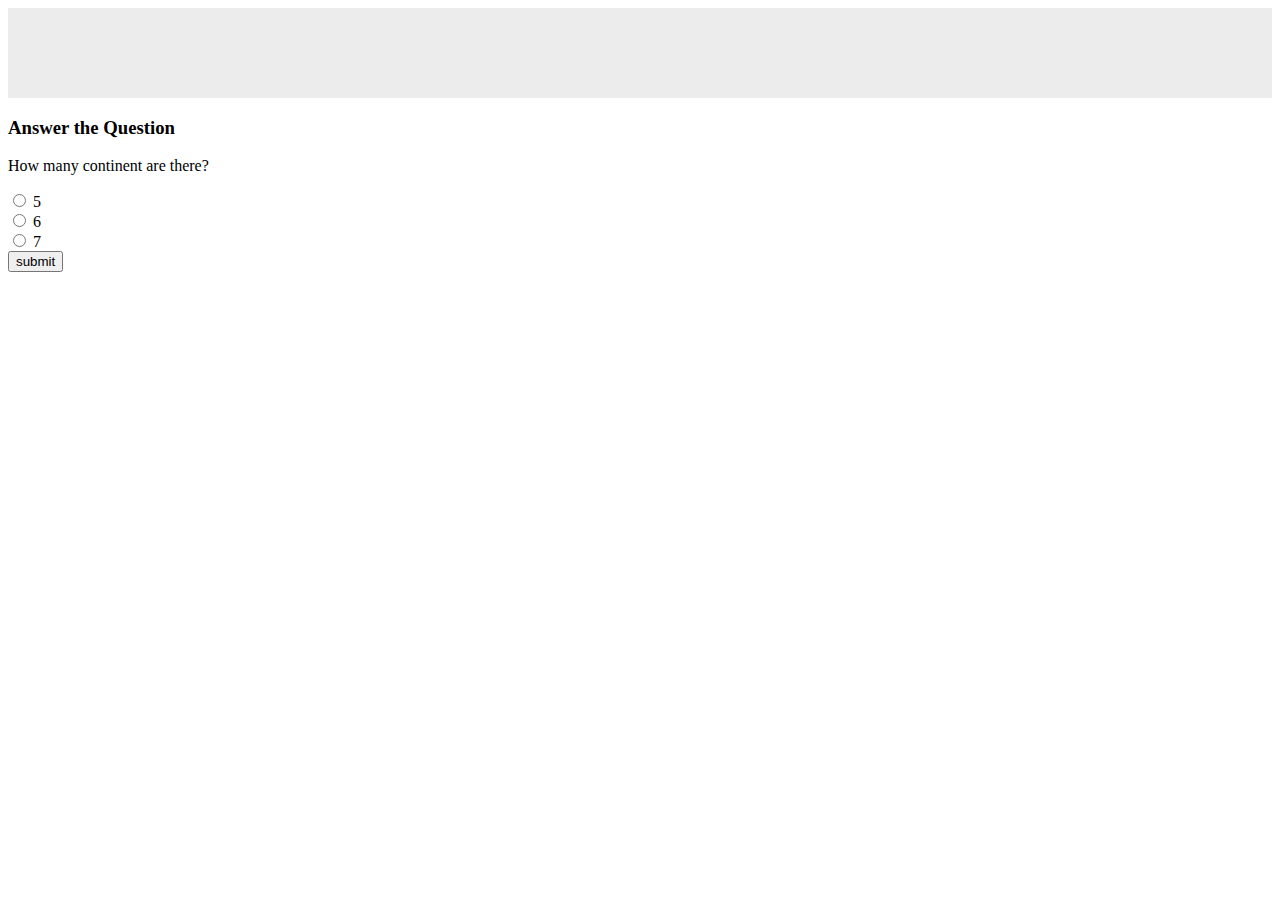
==== index.html @ 05ca5938 "initial commit" ====
<!DOCTYPE html>
<html lang="en">

<head>
    <meta charset="UTF-8">
    <meta name="viewport" content="width=device-width, initial-scale=1.0">
    <meta http-equiv="X-UA-Compatible" content="ie=edge">
    <title>Answer the Question</title>

    <!-- style -->

    <link rel="stylesheet" href="https://stackpath.bootstrapcdn.com/bootstrap/4.1.3/css/bootstrap.min.css" integrity="sha384-MCw98/SFnGE8fJT3GXwEOngsV7Zt27NXFoaoApmYm81iuXoPkFOJwJ8ERdknLPMO" crossorigin="anonymous">
    <link rel="stylesheet" href="style.css">
</head>

<body>
    <div class="container-fluid">
        <div class="row justify-content-center">
            <!-- <h3>Answer The Question</h3> -->
        </div>
    </div>

    <div class="container">
        <div class="row mt-5">
            <h3>Answer the Question</h3>
        </div>
    </div>

    <div class="card col-5 h-50 mt-5">
        <div class="card-body">
            <div class="col-12 text-center">
                <div class="col-12 mt-5">
                    <p>How many continent are there?</p>
                    <div class="col">
                        <form>
                            <div class="form-check">
                                <input class="form-check-input" type="radio" value="5" name="continent">
                                <label class="form-check-label" for="5"> 5</label>
                            </div>
                            <div class="form-check">
                                <input class="form-check-input" type="radio" value="5" name="continent">
                                <label class="form-check-label" for="6">6</label>
                            </div>
                            <div class="form-check">
                                <input class="form-check-input" type="radio" value="5" name="continent">
                                <label class="form-check-label" for="7">7</label>
                            </div>
                            <input type="submit" onclick="selected()" value="submit">
                        </form>

                    </div>
                </div>
            </div>
        </div>
    </div>


    <!-- script -->
    <script src="main.js"></script>
    <!-- <script src="https://code.jquery.com/jquery-3.3.1.slim.min.js" integrity="sha384-q8i/X+965DzO0rT7abK41JStQIAqVgRVzpbzo5smXKp4YfRvH+8abtTE1Pi6jizo" crossorigin="anonymous"></script>
    <script src="https://cdnjs.cloudflare.com/ajax/libs/popper.js/1.14.3/umd/popper.min.js" integrity="sha384-ZMP7rVo3mIykV+2+9J3UJ46jBk0WLaUAdn689aCwoqbBJiSnjAK/l8WvCWPIPm49" crossorigin="anonymous"></script>
    <script src="https://stackpath.bootstrapcdn.com/bootstrap/4.1.3/js/bootstrap.min.js" integrity="sha384-ChfqqxuZUCnJSK3+MXmPNIyE6ZbWh2IMqE241rYiqJxyMiZ6OW/JmZQ5stwEULTy" crossorigin="anonymous"></script> -->
</body>

</html>
---- style.css ----
body,
html {
    height: 100%;
}

.container-fluid {
    height: 10vh;
    background-color: rgb(236, 236, 236);
}

.row .card {
    height: 50vh;
}
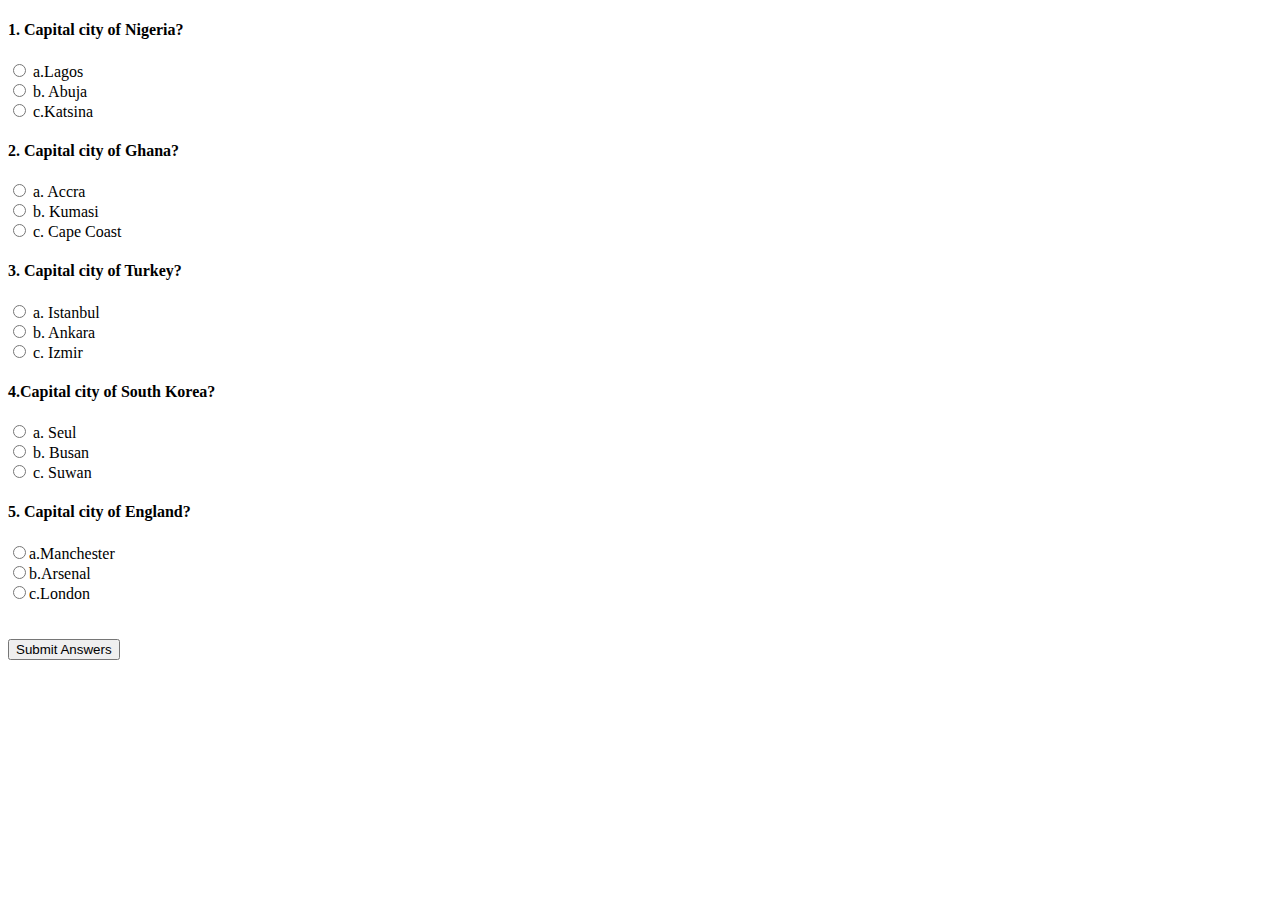
==== commit 71eccdd3: "added 4 more question to the js test" ====
--- a/index.html
+++ b/index.html
@@ -8,58 +8,43 @@
     <title>Answer the Question</title>
 
     <!-- style -->
-
-    <link rel="stylesheet" href="https://stackpath.bootstrapcdn.com/bootstrap/4.1.3/css/bootstrap.min.css" integrity="sha384-MCw98/SFnGE8fJT3GXwEOngsV7Zt27NXFoaoApmYm81iuXoPkFOJwJ8ERdknLPMO" crossorigin="anonymous">
-    <link rel="stylesheet" href="style.css">
 </head>
 
 <body>
-    <div class="container-fluid">
-        <div class="row justify-content-center">
-            <!-- <h3>Answer The Question</h3> -->
-        </div>
-    </div>
+    <section>
+        <form name="quiz">
+            <h4>1. Capital city of Nigeria?</h4>
+            <input type="radio" name="question1" value="a" id="q1a"> a.Lagos <br>
+            <input type="radio" name="question1" value="b" id="q1b"> b. Abuja<br>
+            <input type="radio" name="question1" value="c" id="q1c"> c.Katsina <br>
 
-    <div class="container">
-        <div class="row mt-5">
-            <h3>Answer the Question</h3>
-        </div>
-    </div>
+            <h4>2. Capital city of Ghana?</h4>
+            <input type="radio" name="question2" value="a" id="q2a"> a. Accra <br>
+            <input type="radio" name="question2" value="b" id="q2b"> b. Kumasi<br>
+            <input type="radio" name="question2" value="c" id="q2c"> c. Cape Coast<br>
 
-    <div class="card col-5 h-50 mt-5">
-        <div class="card-body">
-            <div class="col-12 text-center">
-                <div class="col-12 mt-5">
-                    <p>How many continent are there?</p>
-                    <div class="col">
-                        <form>
-                            <div class="form-check">
-                                <input class="form-check-input" type="radio" value="5" name="continent">
-                                <label class="form-check-label" for="5"> 5</label>
-                            </div>
-                            <div class="form-check">
-                                <input class="form-check-input" type="radio" value="5" name="continent">
-                                <label class="form-check-label" for="6">6</label>
-                            </div>
-                            <div class="form-check">
-                                <input class="form-check-input" type="radio" value="5" name="continent">
-                                <label class="form-check-label" for="7">7</label>
-                            </div>
-                            <input type="submit" onclick="selected()" value="submit">
-                        </form>
+            <h4>3. Capital city of Turkey?</h4>
+            <input type="radio" name="question3" value="a" id="q3a"> a. Istanbul<br>
+            <input type="radio" name="question3" value="b" id="q3b"> b. Ankara <br>
+            <input type="radio" name="question3" value="c" id="q3c"> c. Izmir<br>
 
-                    </div>
-                </div>
-            </div>
-        </div>
-    </div>
+            <h4>4.Capital city of South Korea?</h4>
+            <input type="radio" name="question4" value="a" id="q4a"> a. Seul<br>
+            <input type="radio" name="question4" value="b" id="q4b"> b. Busan<br>
+            <input type="radio" name="question4" value="c" id="q4c"> c. Suwan<br>
 
 
+            <h4>5. Capital city of England?</h4>
+            <input type="radio" name="question5" value="a" id="q5a">a.Manchester <br>
+            <input type="radio" name="question5" value="b" id="q5b">b.Arsenal<br>
+            <input type="radio" name="question5" value="c" id="q5c">c.London<br>
+            <br><br>
+            <input type="submit" onclick="quizSubmit()" value="Submit Answers">
+        </form>
+    </section>
     <!-- script -->
     <script src="main.js"></script>
-    <!-- <script src="https://code.jquery.com/jquery-3.3.1.slim.min.js" integrity="sha384-q8i/X+965DzO0rT7abK41JStQIAqVgRVzpbzo5smXKp4YfRvH+8abtTE1Pi6jizo" crossorigin="anonymous"></script>
-    <script src="https://cdnjs.cloudflare.com/ajax/libs/popper.js/1.14.3/umd/popper.min.js" integrity="sha384-ZMP7rVo3mIykV+2+9J3UJ46jBk0WLaUAdn689aCwoqbBJiSnjAK/l8WvCWPIPm49" crossorigin="anonymous"></script>
-    <script src="https://stackpath.bootstrapcdn.com/bootstrap/4.1.3/js/bootstrap.min.js" integrity="sha384-ChfqqxuZUCnJSK3+MXmPNIyE6ZbWh2IMqE241rYiqJxyMiZ6OW/JmZQ5stwEULTy" crossorigin="anonymous"></script> -->
+
 </body>
 
 </html>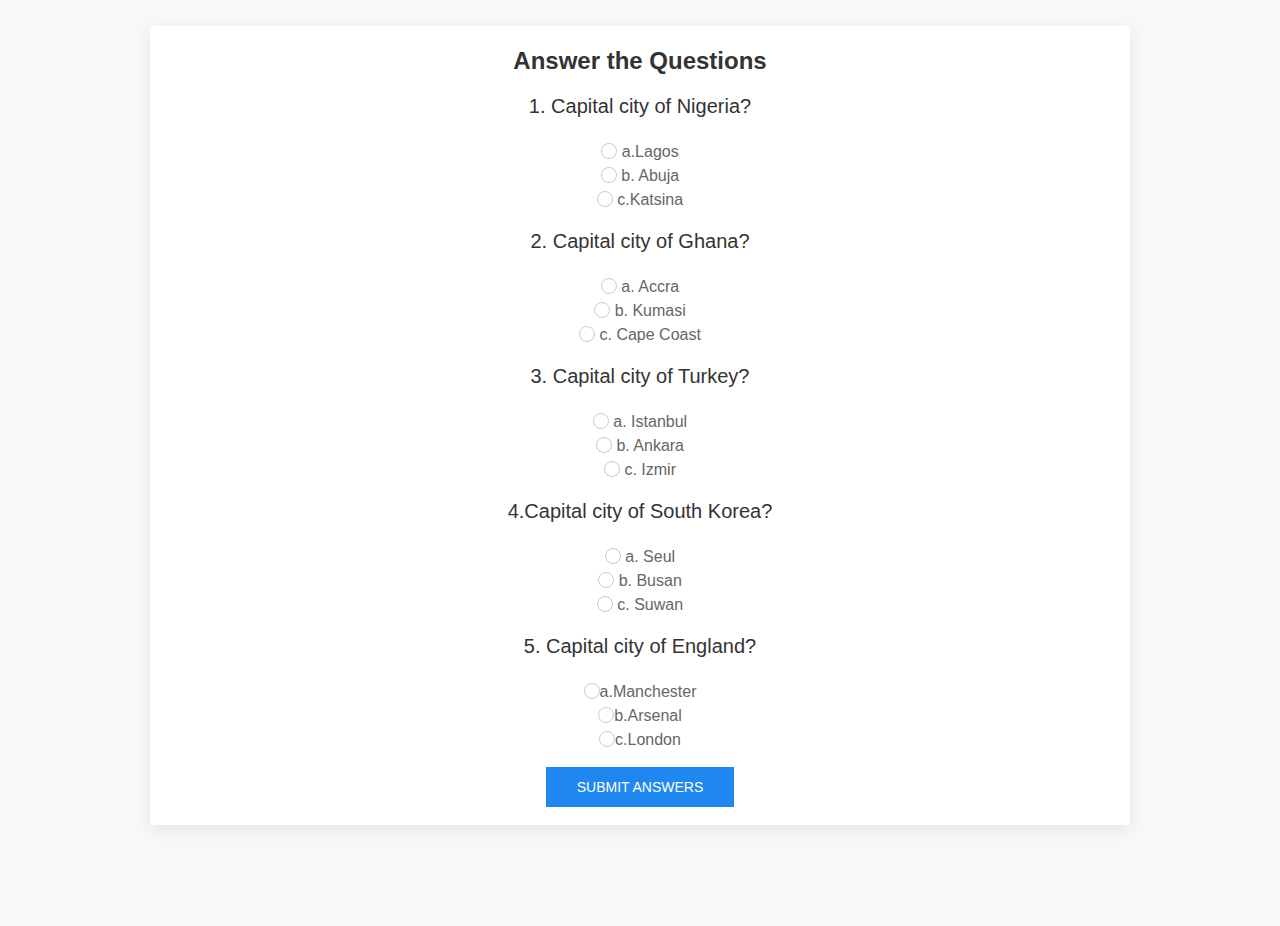
==== commit e048e3c6: "ui fixed" ====
--- a/index.html
+++ b/index.html
@@ -8,43 +8,56 @@
     <title>Answer the Question</title>
 
     <!-- style -->
+    <link rel="stylesheet" href="css/style.css">
+    <link rel="stylesheet" href="css/uikit.min.css" />
+
 </head>
 
 <body>
-    <section>
-        <form name="quiz">
-            <h4>1. Capital city of Nigeria?</h4>
-            <input type="radio" name="question1" value="a" id="q1a"> a.Lagos <br>
-            <input type="radio" name="question1" value="b" id="q1b"> b. Abuja<br>
-            <input type="radio" name="question1" value="c" id="q1c"> c.Katsina <br>
 
-            <h4>2. Capital city of Ghana?</h4>
-            <input type="radio" name="question2" value="a" id="q2a"> a. Accra <br>
-            <input type="radio" name="question2" value="b" id="q2b"> b. Kumasi<br>
-            <input type="radio" name="question2" value="c" id="q2c"> c. Cape Coast<br>
+    <div class="uk-container uk-container-small uk-box-shadow-medium">
+        <form class="uk-grid-small uk-flex uk-flex-center uk-text-center" name="quiz" uk-grid>
+            <h3 class="uk-text-bold">Answer the Questions</h3>
+            <div class="uk-width-1-1">
+                <h4>1. Capital city of Nigeria?</h4>
+                <input class="uk-radio" type="radio" name="question1" value="a" id="q1a"> a.Lagos <br>
+                <input class="uk-radio" type="radio" name="question1" value="b" id="q1b"> b. Abuja<br>
+                <input class="uk-radio" type="radio" name="question1" value="c" id="q1c"> c.Katsina <br>
+            </div>
+            <div class="uk-width-1-1">
+                <h4>2. Capital city of Ghana?</h4>
+                <input class="uk-radio" type="radio" name="question2" value="a" id="q2a"> a. Accra <br>
+                <input class="uk-radio" type="radio" name="question2" value="b" id="q2b"> b. Kumasi<br>
+                <input class="uk-radio" type="radio" name="question2" value="c" id="q2c"> c. Cape Coast<br>
+            </div>
+            <div class="uk-width-1-1">
+                <h4>3. Capital city of Turkey?</h4>
+                <input class="uk-radio" type="radio" name="question3" value="a" id="q3a"> a. Istanbul<br>
+                <input class="uk-radio" type="radio" name="question3" value="b" id="q3b"> b. Ankara <br>
+                <input class="uk-radio" type="radio" name="question3" value="c" id="q3c"> c. Izmir<br>
+            </div>
+            <div class="uk-width-1-1">
+                <h4>4.Capital city of South Korea?</h4>
+                <input class="uk-radio" type="radio" name="question4" value="a" id="q4a"> a. Seul<br>
+                <input class="uk-radio" type="radio" name="question4" value="b" id="q4b"> b. Busan<br>
+                <input class="uk-radio" type="radio" name="question4" value="c" id="q4c"> c. Suwan<br>
+            </div>
+            <div class="uk-width-1-1">
+                <h4>5. Capital city of England?</h4>
+                <input class="uk-radio" type="radio" name="question5" value="a" id="q5a">a.Manchester <br>
+                <input class="uk-radio" type="radio" name="question5" value="b" id="q5b">b.Arsenal<br>
+                <input class="uk-radio" type="radio" name="question5" value="c" id="q5c">c.London<br>
+            </div>
+            <div class="uk-witdh-1-1">
+                <input class="uk-button uk-button-primary" type="submit" onclick="quizSubmit()" value="Submit Answers">
+            </div>
+        </form>
+    </div>
+    <!-- script -->
 
-            <h4>3. Capital city of Turkey?</h4>
-            <input type="radio" name="question3" value="a" id="q3a"> a. Istanbul<br>
-            <input type="radio" name="question3" value="b" id="q3b"> b. Ankara <br>
-            <input type="radio" name="question3" value="c" id="q3c"> c. Izmir<br>
-
-            <h4>4.Capital city of South Korea?</h4>
-            <input type="radio" name="question4" value="a" id="q4a"> a. Seul<br>
-            <input type="radio" name="question4" value="b" id="q4b"> b. Busan<br>
-            <input type="radio" name="question4" value="c" id="q4c"> c. Suwan<br>
-
-
-            <h4>5. Capital city of England?</h4>
-            <input type="radio" name="question5" value="a" id="q5a">a.Manchester <br>
-            <input type="radio" name="question5" value="b" id="q5b">b.Arsenal<br>
-            <input type="radio" name="question5" value="c" id="q5c">c.London<br>
-            <br><br>
-            <input type="submit" onclick="quizSubmit()" value="Submit Answers">
-        </form>
-    </section>
-    <!-- script -->
-    <script src="main.js"></script>
-
+    <script src="js/main.js"></script>
+    <script src="js/uikit.min.js"></script>
+    <script src="js/uikit-icons.min.js"></script>
 </body>
 
 </html>--- a/css/style.css
+++ b/css/style.css
@@ -0,0 +1,25 @@
+* {
+    margin: 0;
+    padding: 0;
+}
+
+body,
+html {
+    background-color: #f8f8f8 !important;
+    /* background-color: #ecebeb; */
+    /* background-color: rgb(231, 227, 227); */
+    height: 100%;
+}
+
+.uk-container-small {
+    background-color: #FFF;
+}
+
+.uk-container.uk-container-small {
+    margin-top: 2%;
+}
+
+form.uk-grid-small {
+    padding-top: 2%;
+    padding-bottom: 2%;
+}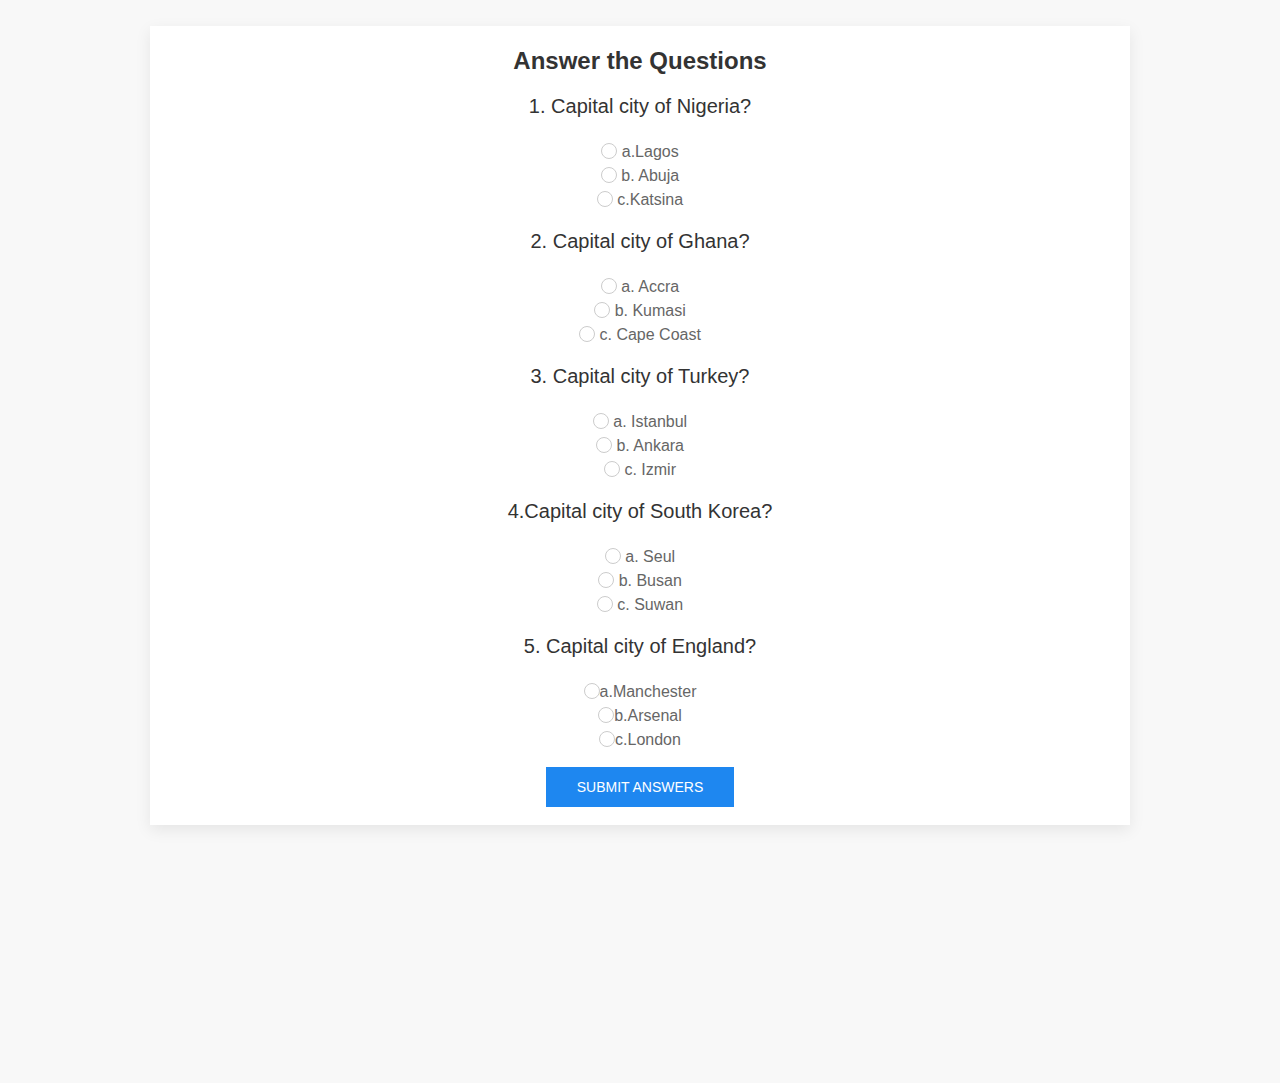
==== commit 821e8001: "result page" ====
--- a/index.html
+++ b/index.html
@@ -16,48 +16,82 @@
 <body>
 
     <div class="uk-container uk-container-small uk-box-shadow-medium">
-        <form class="uk-grid-small uk-flex uk-flex-center uk-text-center" name="quiz" uk-grid>
+        <form class="uk-grid-small uk-flex uk-flex-center uk-text-center" method="GET" action="" name="quiz" uk-grid>
             <h3 class="uk-text-bold">Answer the Questions</h3>
             <div class="uk-width-1-1">
                 <h4>1. Capital city of Nigeria?</h4>
-                <input class="uk-radio" type="radio" name="question1" value="a" id="q1a"> a.Lagos <br>
-                <input class="uk-radio" type="radio" name="question1" value="b" id="q1b"> b. Abuja<br>
-                <input class="uk-radio" type="radio" name="question1" value="c" id="q1c"> c.Katsina <br>
+                <input class="uk-radio" class="choice" type="radio" name="question1" value="a" id="q1a"> a.Lagos <br>
+                <input class="uk-radio" class="choice" type="radio" name="question1" value="b" id="q1b"> b. Abuja<br>
+                <input class="uk-radio" class="choice" type="radio" name="question1" value="c" id="q1c"> c.Katsina <br>
             </div>
             <div class="uk-width-1-1">
                 <h4>2. Capital city of Ghana?</h4>
-                <input class="uk-radio" type="radio" name="question2" value="a" id="q2a"> a. Accra <br>
-                <input class="uk-radio" type="radio" name="question2" value="b" id="q2b"> b. Kumasi<br>
-                <input class="uk-radio" type="radio" name="question2" value="c" id="q2c"> c. Cape Coast<br>
+                <input class="uk-radio" class="choice" type="radio" name="question2" value="a" id="q2a"> a. Accra <br>
+                <input class="uk-radio" class="choice" type="radio" name="question2" value="b" id="q2b"> b. Kumasi<br>
+                <input class="uk-radio" class="choice" type="radio" name="question2" value="c" id="q2c"> c. Cape Coast<br>
             </div>
             <div class="uk-width-1-1">
                 <h4>3. Capital city of Turkey?</h4>
-                <input class="uk-radio" type="radio" name="question3" value="a" id="q3a"> a. Istanbul<br>
-                <input class="uk-radio" type="radio" name="question3" value="b" id="q3b"> b. Ankara <br>
-                <input class="uk-radio" type="radio" name="question3" value="c" id="q3c"> c. Izmir<br>
+                <input class="uk-radio" class="choice" type="radio" name="question3" value="a" id="q3a"> a. Istanbul<br>
+                <input class="uk-radio" class="choice" type="radio" name="question3" value="b" id="q3b"> b. Ankara <br>
+                <input class="uk-radio" class="choice" type="radio" name="question3" value="c" id="q3c"> c. Izmir<br>
             </div>
             <div class="uk-width-1-1">
                 <h4>4.Capital city of South Korea?</h4>
-                <input class="uk-radio" type="radio" name="question4" value="a" id="q4a"> a. Seul<br>
-                <input class="uk-radio" type="radio" name="question4" value="b" id="q4b"> b. Busan<br>
-                <input class="uk-radio" type="radio" name="question4" value="c" id="q4c"> c. Suwan<br>
+                <input class="uk-radio" class="choice" type="radio" name="question4" value="a" id="q4a"> a. Seul<br>
+                <input class="uk-radio" class="choice" type="radio" name="question4" value="b" id="q4b"> b. Busan<br>
+                <input class="uk-radio" class="choice" type="radio" name="question4" value="c" id="q4c"> c. Suwan<br>
             </div>
             <div class="uk-width-1-1">
                 <h4>5. Capital city of England?</h4>
-                <input class="uk-radio" type="radio" name="question5" value="a" id="q5a">a.Manchester <br>
-                <input class="uk-radio" type="radio" name="question5" value="b" id="q5b">b.Arsenal<br>
-                <input class="uk-radio" type="radio" name="question5" value="c" id="q5c">c.London<br>
+                <input class="uk-radio" class="choice" type="radio" name="question5" value="a" id="q5a">a.Manchester <br>
+                <input class="uk-radio" class="choice" type="radio" name="question5" value="b" id="q5b">b.Arsenal<br>
+                <input class="uk-radio" class="choice" type="radio" name="question5" value="c" id="q5c">c.London<br>
             </div>
             <div class="uk-witdh-1-1">
-                <input class="uk-button uk-button-primary" type="submit" onclick="quizSubmit()" value="Submit Answers">
+                <input class="uk-button uk-button-primary" onclick="quizSubmit()" id="submit" type="button" value="Submit Answers">
             </div>
         </form>
     </div>
+
+    <div id="report" class="uk-container uk-container-small uk-box-shadow-large">
+        <form class="uk-form-horizontal uk-grid-small" uk-grid>
+            <div class="uk-margin uk-width-2-3">
+                <label class="uk-form-label" for="form-horizontal-text">Correct</label>
+                <div class="uk-form-controls">
+                    <input class="uk-input" id="correct" type="hidden">
+                </div>
+            </div>
+
+            <div class="uk-margin uk-width-2-3">
+                <label class="uk-form-label" for="form-horizontal-select">Wrong</label>
+                <div class="uk-form-controls">
+                    <input class="uk-input" id="wrong" type="hidden">
+                </div>
+            </div>
+
+            <div class="uk-margin uk-width-2-3">
+                <label class="uk-form-label" for="form-horizontal-select">Not Attempted</label>
+                <div class="uk-form-controls">
+                    <input class="uk-input" id="empty" type="hidden">
+                </div>
+            </div>
+            <div class="uk-margin uk-witdh-1-1 ">
+                <a href="index.html"><input class="uk-button uk-button-primary " id="testAgain " type="button " value="Take the Test Again "></a>
+            </div>
+        </form>
+    </div>
+    <!-- <div id="report ">
+        <p id="correct "></p>
+        <p id="wrong "></p>
+        <p id="empty "></p>
+    </div> -->
     <!-- script -->
 
-    <script src="js/main.js"></script>
-    <script src="js/uikit.min.js"></script>
-    <script src="js/uikit-icons.min.js"></script>
+
+    <script src="js/main.js "></script>
+    <script src="js/uikit.min.js "></script>
+    <script src="js/uikit-icons.min.js "></script>
 </body>
 
 </html>--- a/css/style.css
+++ b/css/style.css
@@ -22,4 +22,8 @@
 form.uk-grid-small {
     padding-top: 2%;
     padding-bottom: 2%;
+}
+
+#report {
+    visibility: hidden;
 }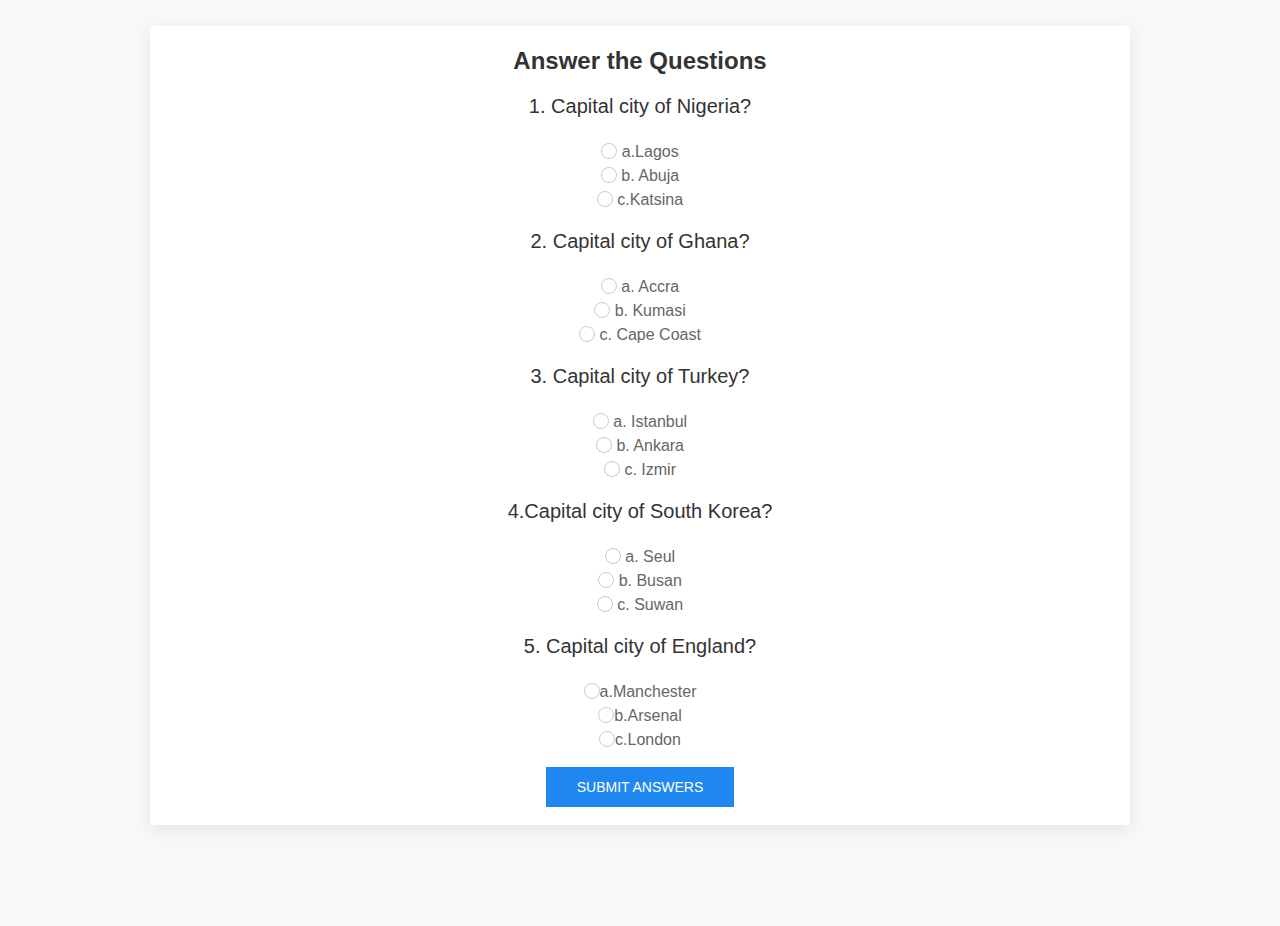
==== commit eb9508ad: "resultpage" ====
--- a/index.html
+++ b/index.html
@@ -49,12 +49,12 @@
                 <input class="uk-radio" class="choice" type="radio" name="question5" value="c" id="q5c">c.London<br>
             </div>
             <div class="uk-witdh-1-1">
-                <input class="uk-button uk-button-primary" onclick="quizSubmit()" id="submit" type="button" value="Submit Answers">
+                <a href="/result.html"> <input class="uk-button uk-button-primary" onclick="quizSubmit()" id="submit" type="button" value="Submit Answers"></a>
             </div>
         </form>
     </div>
 
-    <div id="report" class="uk-container uk-container-small uk-box-shadow-large">
+    <!-- <div id="report" class="uk-container uk-container-small uk-box-shadow-large">
         <form class="uk-form-horizontal uk-grid-small" uk-grid>
             <div class="uk-margin uk-width-2-3">
                 <label class="uk-form-label" for="form-horizontal-text">Correct</label>
@@ -80,7 +80,7 @@
                 <a href="index.html"><input class="uk-button uk-button-primary " id="testAgain " type="button " value="Take the Test Again "></a>
             </div>
         </form>
-    </div>
+    </div> -->
     <!-- <div id="report ">
         <p id="correct "></p>
         <p id="wrong "></p>
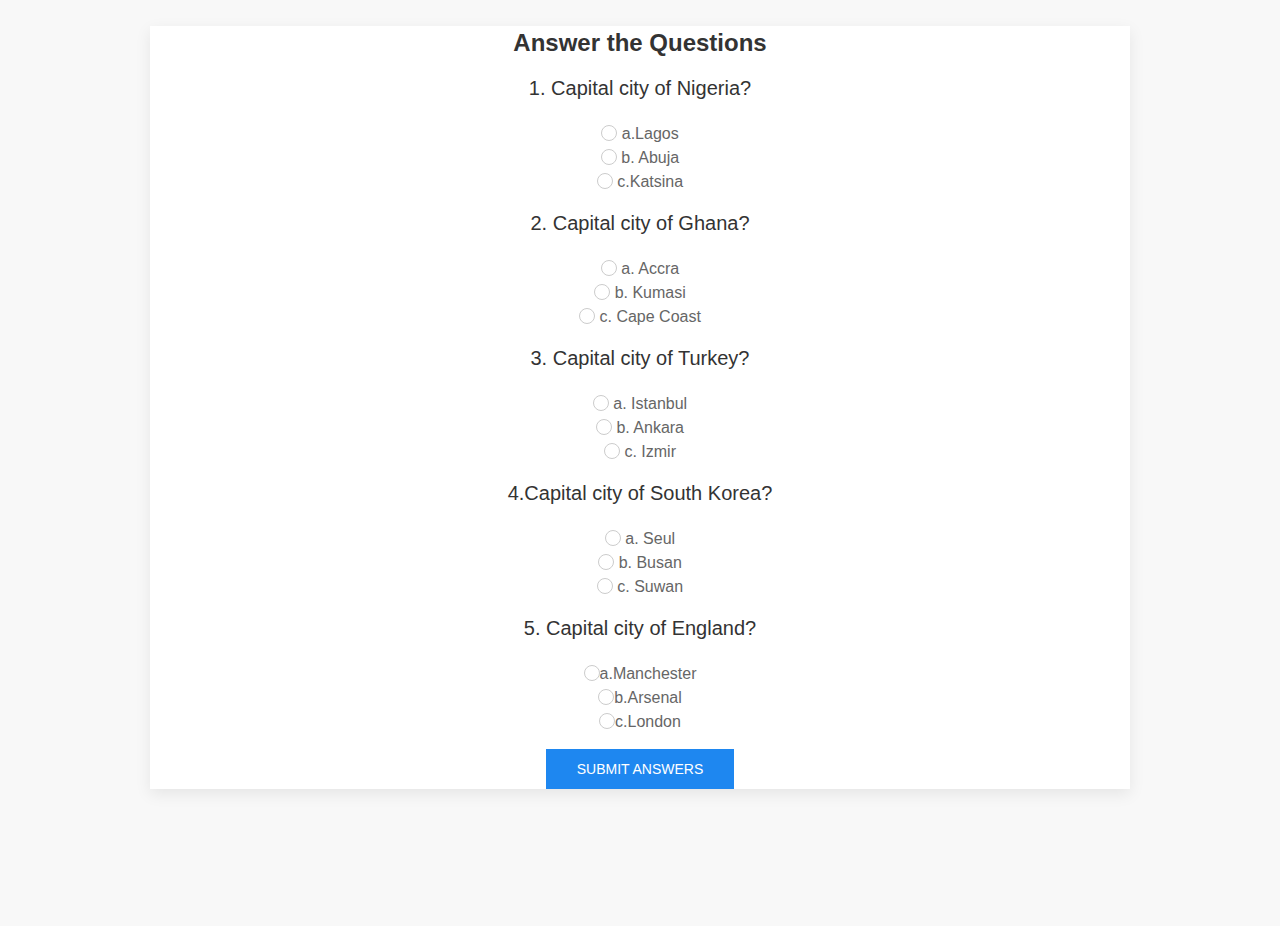
==== commit c8bfbf34: "fixed passing variable to url" ====
--- a/index.html
+++ b/index.html
@@ -16,82 +16,49 @@
 <body>
 
     <div class="uk-container uk-container-small uk-box-shadow-medium">
-        <form class="uk-grid-small uk-flex uk-flex-center uk-text-center" method="GET" action="" name="quiz" uk-grid>
+        <div class="uk-grid-small uk-flex uk-flex-center uk-text-center" uk-grid>
             <h3 class="uk-text-bold">Answer the Questions</h3>
             <div class="uk-width-1-1">
                 <h4>1. Capital city of Nigeria?</h4>
-                <input class="uk-radio" class="choice" type="radio" name="question1" value="a" id="q1a"> a.Lagos <br>
-                <input class="uk-radio" class="choice" type="radio" name="question1" value="b" id="q1b"> b. Abuja<br>
-                <input class="uk-radio" class="choice" type="radio" name="question1" value="c" id="q1c"> c.Katsina <br>
+                <input class="uk-radio" type="radio" name="question1" value="a" id="q1a"> a.Lagos <br>
+                <input class="uk-radio" type="radio" name="question1" value="b" id="q1b"> b. Abuja<br>
+                <input class="uk-radio" type="radio" name="question1" value="c" id="q1c"> c.Katsina <br>
             </div>
             <div class="uk-width-1-1">
                 <h4>2. Capital city of Ghana?</h4>
-                <input class="uk-radio" class="choice" type="radio" name="question2" value="a" id="q2a"> a. Accra <br>
-                <input class="uk-radio" class="choice" type="radio" name="question2" value="b" id="q2b"> b. Kumasi<br>
-                <input class="uk-radio" class="choice" type="radio" name="question2" value="c" id="q2c"> c. Cape Coast<br>
+                <input class="uk-radio" type="radio" name="question2" value="a" id="q2a"> a. Accra <br>
+                <input class="uk-radio" type="radio" name="question2" value="b" id="q2b"> b. Kumasi<br>
+                <input class="uk-radio" type="radio" name="question2" value="c" id="q2c"> c. Cape Coast<br>
             </div>
             <div class="uk-width-1-1">
                 <h4>3. Capital city of Turkey?</h4>
-                <input class="uk-radio" class="choice" type="radio" name="question3" value="a" id="q3a"> a. Istanbul<br>
-                <input class="uk-radio" class="choice" type="radio" name="question3" value="b" id="q3b"> b. Ankara <br>
-                <input class="uk-radio" class="choice" type="radio" name="question3" value="c" id="q3c"> c. Izmir<br>
+                <input class="uk-radio" type="radio" name="question3" value="a" id="q3a"> a. Istanbul<br>
+                <input class="uk-radio" type="radio" name="question3" value="b" id="q3b"> b. Ankara <br>
+                <input class="uk-radio" type="radio" name="question3" value="c" id="q3c"> c. Izmir<br>
             </div>
             <div class="uk-width-1-1">
                 <h4>4.Capital city of South Korea?</h4>
-                <input class="uk-radio" class="choice" type="radio" name="question4" value="a" id="q4a"> a. Seul<br>
-                <input class="uk-radio" class="choice" type="radio" name="question4" value="b" id="q4b"> b. Busan<br>
-                <input class="uk-radio" class="choice" type="radio" name="question4" value="c" id="q4c"> c. Suwan<br>
+                <input class="uk-radio" type="radio" name="question4" value="a" id="q4a"> a. Seul<br>
+                <input class="uk-radio" type="radio" name="question4" value="b" id="q4b"> b. Busan<br>
+                <input class="uk-radio" type="radio" name="question4" value="c" id="q4c"> c. Suwan<br>
             </div>
             <div class="uk-width-1-1">
                 <h4>5. Capital city of England?</h4>
-                <input class="uk-radio" class="choice" type="radio" name="question5" value="a" id="q5a">a.Manchester <br>
-                <input class="uk-radio" class="choice" type="radio" name="question5" value="b" id="q5b">b.Arsenal<br>
-                <input class="uk-radio" class="choice" type="radio" name="question5" value="c" id="q5c">c.London<br>
+                <input class="uk-radio" type="radio" name="question5" value="a" id="q5a">a.Manchester <br>
+                <input class="uk-radio" type="radio" name="question5" value="b" id="q5b">b.Arsenal<br>
+                <input class="uk-radio" type="radio" name="question5" value="c" id="q5c">c.London<br>
             </div>
             <div class="uk-witdh-1-1">
-                <a href="/result.html"> <input class="uk-button uk-button-primary" onclick="quizSubmit()" id="submit" type="button" value="Submit Answers"></a>
+                <button class="uk-button uk-button-primary" id="submitAnswer" type="submit">Submit Answers</button>
             </div>
-        </form>
+        </div>
     </div>
-
-    <!-- <div id="report" class="uk-container uk-container-small uk-box-shadow-large">
-        <form class="uk-form-horizontal uk-grid-small" uk-grid>
-            <div class="uk-margin uk-width-2-3">
-                <label class="uk-form-label" for="form-horizontal-text">Correct</label>
-                <div class="uk-form-controls">
-                    <input class="uk-input" id="correct" type="hidden">
-                </div>
-            </div>
-
-            <div class="uk-margin uk-width-2-3">
-                <label class="uk-form-label" for="form-horizontal-select">Wrong</label>
-                <div class="uk-form-controls">
-                    <input class="uk-input" id="wrong" type="hidden">
-                </div>
-            </div>
-
-            <div class="uk-margin uk-width-2-3">
-                <label class="uk-form-label" for="form-horizontal-select">Not Attempted</label>
-                <div class="uk-form-controls">
-                    <input class="uk-input" id="empty" type="hidden">
-                </div>
-            </div>
-            <div class="uk-margin uk-witdh-1-1 ">
-                <a href="index.html"><input class="uk-button uk-button-primary " id="testAgain " type="button " value="Take the Test Again "></a>
-            </div>
-        </form>
-    </div> -->
-    <!-- <div id="report ">
-        <p id="correct "></p>
-        <p id="wrong "></p>
-        <p id="empty "></p>
-    </div> -->
-    <!-- script -->
-
 
     <script src="js/main.js "></script>
     <script src="js/uikit.min.js "></script>
     <script src="js/uikit-icons.min.js "></script>
+
+
 </body>
 
 </html>